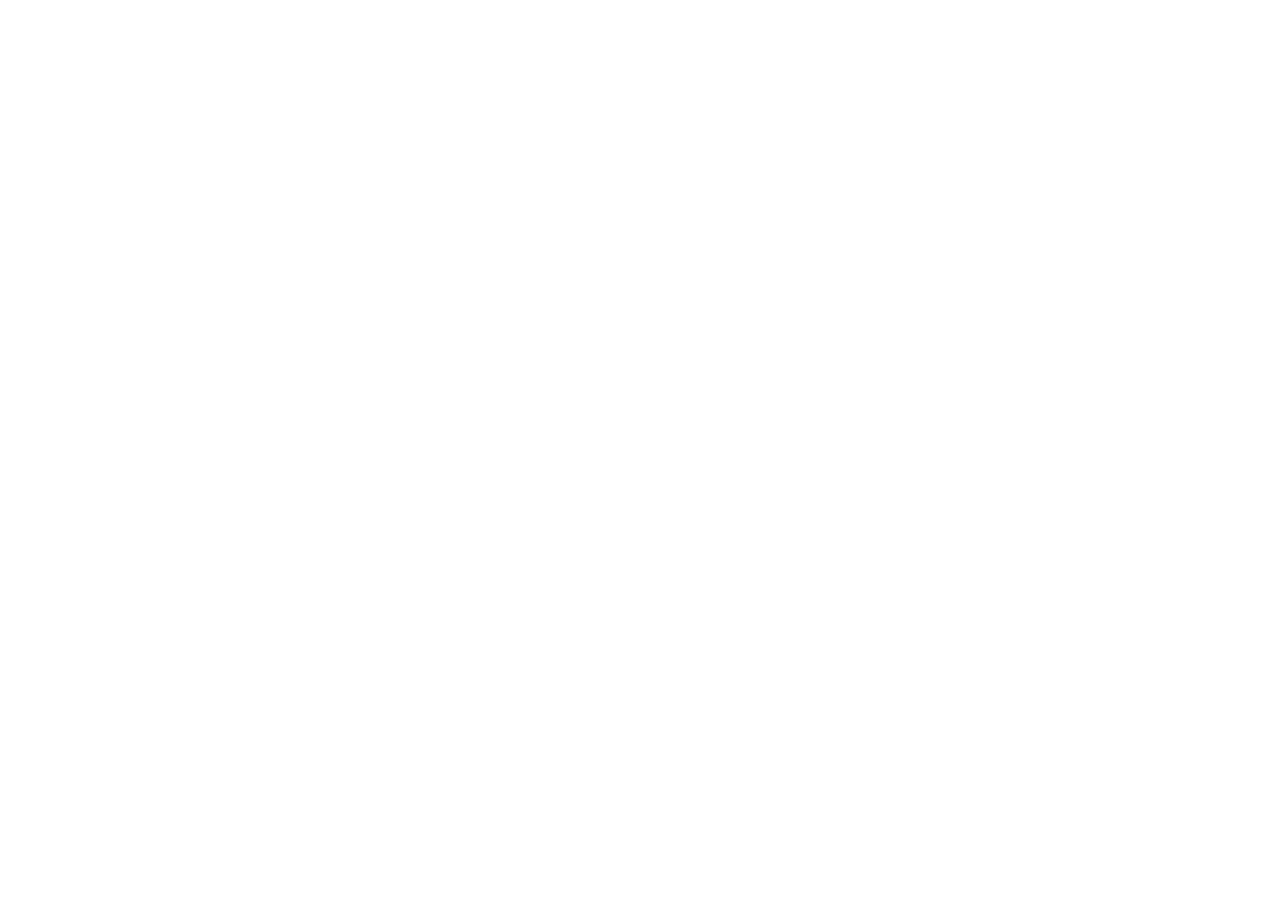
==== componentes/longin/login.html @ 3d6e888b "se completa la configuración general" ====
<!DOCTYPE html>
<html lang="en">
<head>
    <meta charset="UTF-8">
    <meta name="viewport" content="width=device-width, initial-scale=1.0">
    <title>Document</title>
</head>
<body>
    
</body>
</html>
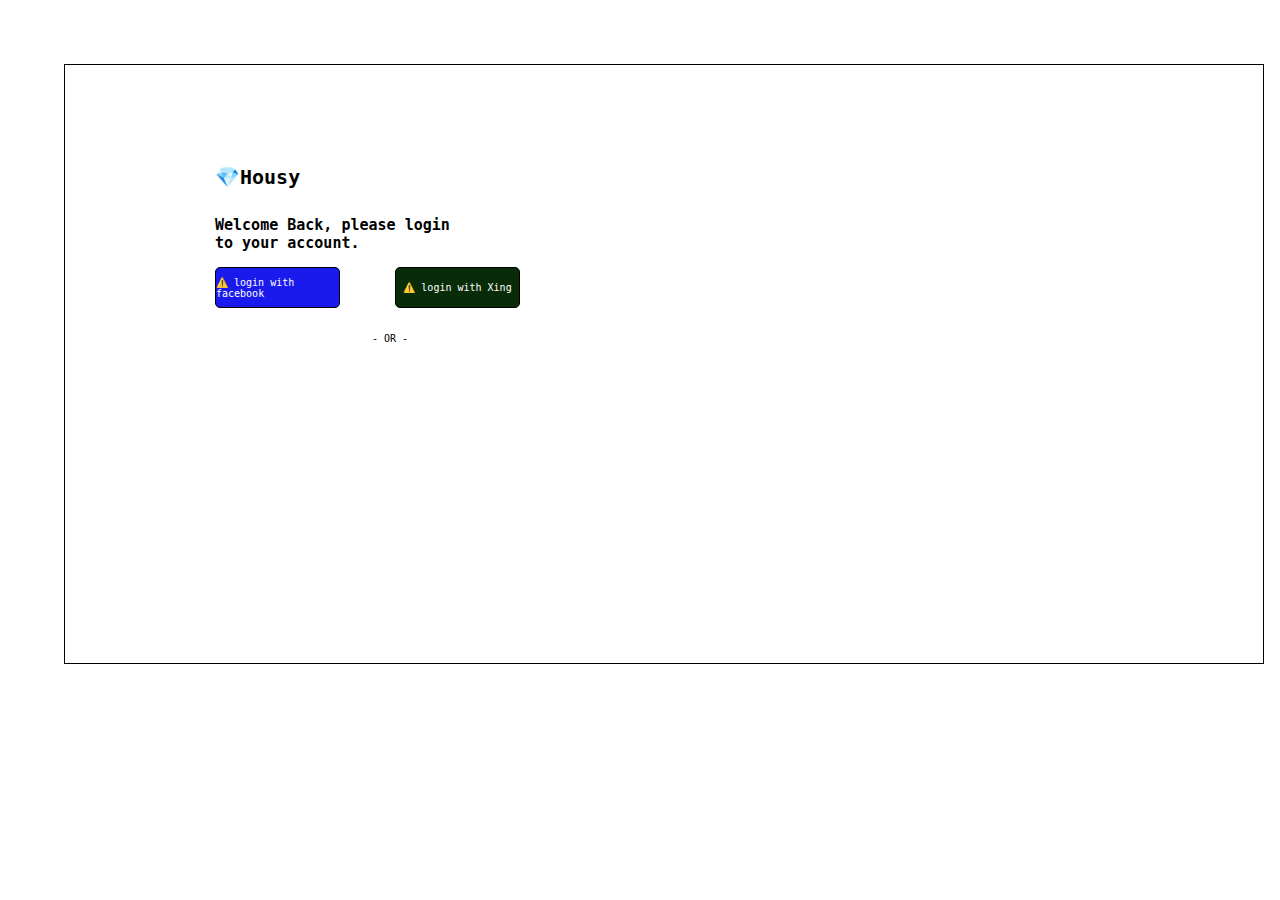
==== commit 7297dbc9: "Actualización general, se agregan más carpetas" ====
--- a/componentes/longin/login.html
+++ b/componentes/longin/login.html
@@ -4,8 +4,22 @@
     <meta charset="UTF-8">
     <meta name="viewport" content="width=device-width, initial-scale=1.0">
     <title>Document</title>
+    <link rel="stylesheet" href="login.css">
+    <link rel="stylesheet" href="../../config/config.css">
 </head>
 <body>
-    
+    <!--boton para ingresar-->
+    <section class="box-login">
+        <div class="formulario">
+            <div class="logo">
+                <h1>💎Housy</h1>
+            </div>
+            <h2 class="">Welcome Back, please login <br> to your account.</h2>
+            <div class="btn-facebook">⚠️ login with facebook</div>
+            <div class="btn-xing">⚠️ login with Xing</div>
+            <span> - OR - </span> 
+        </div>
+        <div class="banner"></div>
+    </section>
 </body>
 </html>--- a/componentes/longin/login.css
+++ b/componentes/longin/login.css
@@ -0,0 +1,60 @@
+.box-login {
+    width: 100%;
+    max-width: 120rem;
+    height: 60rem;
+    margin: auto;
+    margin: 5%;
+    border: 1px solid black;
+
+    display: grid;
+    grid-template-columns: 65rem auto;
+}
+
+.box-login .formulario {
+    height: 100%;
+    padding: 10rem 15rem;
+    
+    
+    display: grid;
+    grid-template-columns: repeat(8,1fr);
+    grid-template-rows: repeat(8,1fr);
+    gap: 1rem;
+}
+
+.box-login .logo {
+    grid-column: 1/9;
+}
+
+.box-login h2 {
+    grid-column: 1/9;
+}
+.box-login .btn-facebook {
+    grid-column: 1/4;
+    border: 1px solid black;
+    border-radius: 5px;
+    background-color: rgb(26, 26, 236);
+    color: white;
+    
+    display: flex;
+    align-items: center;
+    justify-content: center;
+}
+.box-login .btn-xing {
+    grid-column: 5/8;
+    border: 1px solid black;
+    border-radius: 5px;
+    background-color: rgb(8, 44, 8);
+    color: white;
+
+    display: flex;
+    align-items: center;
+    justify-content: center;
+}
+.box-login span {
+    grid-column: 1/9;
+
+     display: flex;
+     align-items: center;
+     justify-content: center;
+}
+
--- a/config/config.css
+++ b/config/config.css
@@ -0,0 +1,10 @@
+* {
+    margin: 0;
+    padding: 0;
+    box-sizing: border-box;
+}
+
+html {
+    font-size: 10px;
+    font-family: monospace;
+}